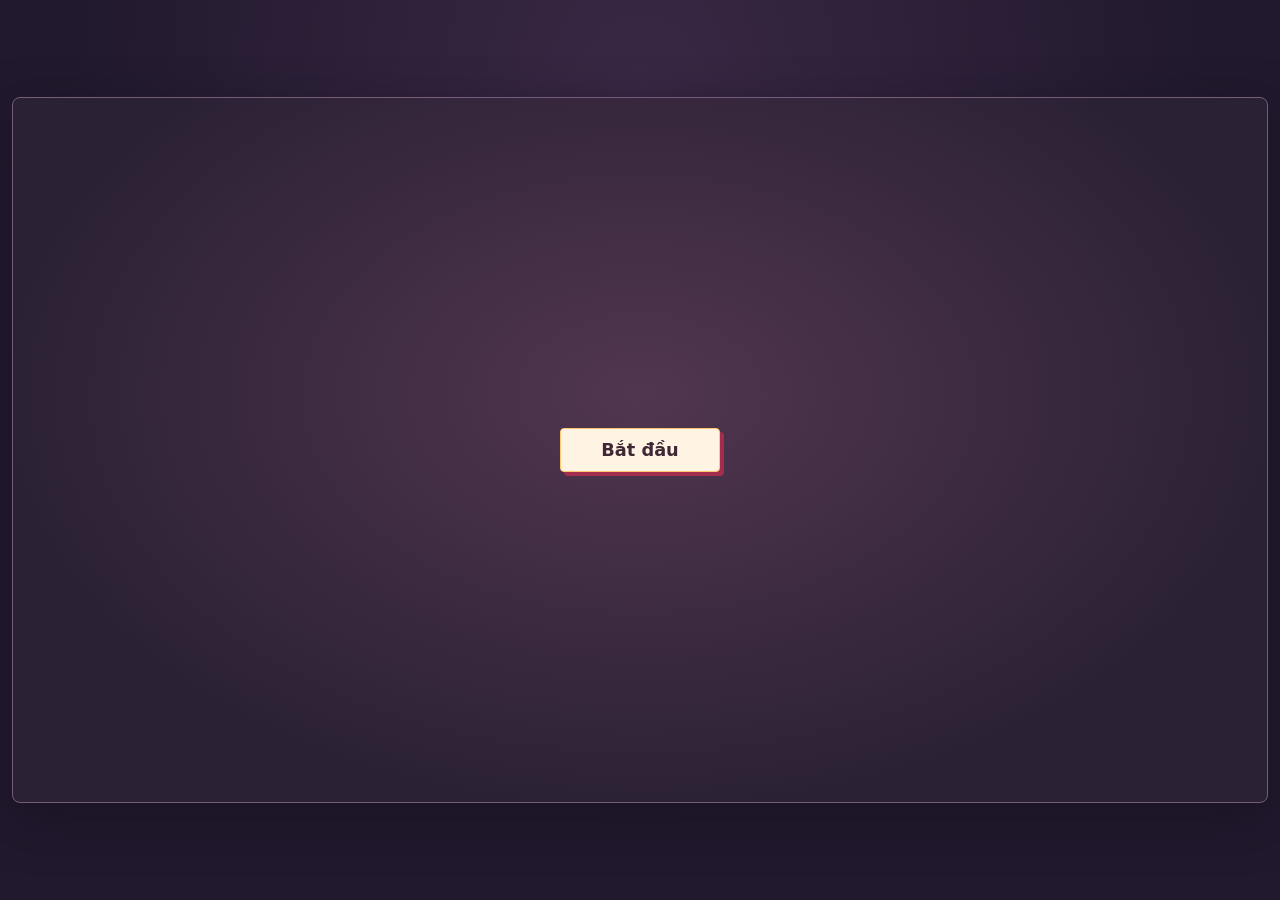
==== anni_1/src/index.html @ 781e5496 "Deploy v2" ====
<!doctype html>
<html lang="vi">
<head>
  <meta charset="utf-8">
  <meta name="viewport" content="width=device-width, initial-scale=1, viewport-fit=cover">
  <title>Thiệp kỷ niệm một năm</title>
  <link rel="stylesheet" href="./style.css">
  <script src="./script.js" defer></script>
</head>
<body>
  <main id="game" class="game" data-scene="start" aria-label="Thiệp kỷ niệm một năm">
    <p class="rotate-hint">Xoay ngang để xem cảnh rộng hơn.</p>
    <button id="sound-toggle" class="sound-toggle" type="button" data-action="toggle-sound"
      aria-pressed="false" hidden>Tắt tiếng</button>

    <div id="stage" class="stage">
      <div class="scene-layer room room--rabbit" aria-hidden="true" hidden></div>
      <div class="scene-layer room room--cat" aria-hidden="true" hidden></div>

      <div id="rabbit" class="scene-layer character character--rabbit" hidden>
        <img src="../docs/photos/rabbit-pixel-sprite.png" width="1217" height="1293" alt="Thỏ trắng">
        <div id="gift-layer" class="gift-layer" hidden></div>
      </div>

      <div id="cat" class="scene-layer character character--cat" hidden>
        <template id="cat-media">
          <img src="../docs/photos/cat-pixel-sprite.png" width="1254" height="1254" alt="Mèo đen">
        </template>
      </div>

      <div id="door" class="scene-layer door" aria-hidden="true" hidden>
        <template id="door-media">
          <img src="../docs/photos/door-pixel.png" width="845" height="1860" alt="">
        </template>
      </div>

      <div id="fog" class="fog" aria-hidden="true" hidden></div>

      <section class="scene-panel scene-panel--start" data-panel="start" aria-label="Màn chờ">
        <button id="start-button" class="start-button" type="button" data-action="start">Bắt đầu</button>
      </section>

      <section class="scene-panel dialogue" data-panel="intro" aria-labelledby="intro-question" hidden>
        <h2 id="intro-question" class="dialogue-heading">Ngày mai là anniversary của bạn với người yêu bạn. Bạn muốn tạo bất ngờ nho nhỏ chứ ?</h2>
        <div class="choice-list">
          <button class="choice-button" type="button" data-action="accept-surprise">Có</button>
          <button class="choice-button" type="button" data-action="accept-surprise">Chắc chắn là có rồi</button>
          <button class="choice-button" type="button" data-action="accept-surprise">Đương nhiên là có</button>
          <button class="choice-button" type="button" data-action="accept-surprise">Cực kì có</button>
        </div>
      </section>

      <section class="scene-panel dialogue" data-panel="gift" aria-labelledby="gift-question" hidden>
        <h2 id="gift-question" class="dialogue-heading">Hãy lựa chọn món quà bạn muốn dành cho người yêu mình</h2>
        <div class="choice-list">
          <button class="choice-button" type="button" data-action="choose-gift" data-gift="bouquet"
            data-image="../docs/photos/bouquet-cutout.png">Bó hoa</button>
          <button class="choice-button" type="button" data-action="choose-gift" data-gift="teddy-bear"
            data-image="../docs/photos/teddy-bear-cutout.png">Gấu bông</button>
          <button class="choice-button" type="button" data-action="choose-gift" data-gift="cake"
            data-image="../docs/photos/cake-cutout.png">Bánh kem</button>
          <button class="choice-button" type="button" data-action="choose-gift" data-gift="lego"
            data-image="../docs/photos/lego-cutout.png">Một bộ lego</button>
        </div>
      </section>

      <section class="scene-panel dialogue" data-panel="gift-ready" aria-label="Đã chuẩn bị quà" hidden>
        <p id="gift-ready-line">Bạn đã chuẩn bị xong, giờ hãy đến gặp người yêu của bạn thôi</p>
      </section>

      <section class="scene-panel scene-panel--flight" data-panel="flight" aria-label="Di chuyển" hidden>
        <div id="plane" class="scene-layer plane">
          <template id="plane-media">
            <img src="../docs/photos/plane.webp" alt="Máy bay">
          </template>
        </div>
      </section>

      <section class="scene-panel dialogue" data-panel="thought" aria-label="Suy nghĩ của mèo" hidden>
        <p id="first-thought">Haiz</p>
      </section>

      <section class="scene-panel dialogue" data-panel="thought-reveal" aria-label="Suy nghĩ của mèo" hidden>
        <p id="thought-line" aria-hidden="true">Đi làm mệt quá, giá như có vợ mình ở đây thì tốt biết mấy</p>
      </section>

      <section class="scene-panel scene-panel--reunion" data-panel="reunion"
        aria-labelledby="anniversary-title" hidden>
        <h2 id="anniversary-title" class="anniversary-title" lang="en">HAPPY ANNIVERSARY</h2>
      </section>

      <section class="scene-panel scene-panel--envelope" data-panel="envelope" aria-label="Phong bì" hidden>
        <button id="envelope" class="envelope" type="button" data-action="open-letter"
          aria-label="Mở phong bì" aria-controls="letter">
          <span class="wax-seal" aria-hidden="true">♥</span>
        </button>
      </section>

      <!-- ĐIỀN THƯ VÀ ẢNH TEM
        Thay [TÊN NGƯỜI NHẬN], [NỘI DUNG THƯ] và [CHỮ KÝ] bằng nội dung của bạn.
        Trong #letter-stamp, thay [ẢNH TEM] bằng thẻ img có src trỏ tới ảnh tem và alt mô tả ảnh.
      -->
      <article id="letter" class="scene-panel letter" data-panel="letter" aria-label="Lá thư"
        tabindex="-1" hidden>
        <div id="letter-stamp" class="letter-stamp">[ẢNH TEM]</div>
        <div class="letter-body">
          <p><span lang="en">Dear</span> [TÊN NGƯỜI NHẬN],</p>
          <p>[NỘI DUNG THƯ]</p>
          <p><span lang="en">From</span> [CHỮ KÝ]</p>
        </div>
      </article>

      <button id="continue-button" class="continue-button" type="button" data-action="continue" hidden>
        Nhấn vào màn hình để tiếp tục
      </button>
    </div>

    <p id="scene-status" class="visually-hidden" aria-live="polite" aria-atomic="true"></p>
    <audio id="music" src="../docs/Tr%C3%A0n%20B%E1%BB%99%20Nh%E1%BB%9B.mp3" loop preload="none"></audio>
  </main>
</body>
</html>
---- anni_1/src/style.css ----
:root {
  color-scheme: dark;
  --color-page: #21192D;
  --color-dialogue: #2B2135;
  --color-text: #FFF5E8;
  --color-paper: #FFF4E3;
  --color-ink: #3F2736;
  --color-seal: #A32D4E;
  --color-focus: #FFC66E;
  --color-muted: #E9D6E2;
  --color-line: #755C79;
  --color-sky: #349FE2;
  --font-body: system-ui, sans-serif;
  --font-size-body: clamp(0.9375rem, 0.87rem + 0.3vw, 1.125rem);
  --font-size-hint: 0.875rem;
  --font-size-title: clamp(1.25rem, 4vw, 3.5rem);
  --weight-regular: 400;
  --weight-control: 600;
  --weight-title: 700;
  --space-1: 0.25rem;
  --space-2: 0.5rem;
  --space-3: 0.75rem;
  --space-4: 1rem;
  --space-5: 1.5rem;
  --space-6: 2rem;
  --radius-control: 4px;
  --radius-panel: 8px;
  --shadow-panel: 0 0.5rem 1.3rem #160f2080;
  --shadow-stage: 0 1rem 3rem #160f2099;
  --tap-min: 44px;
  --duration-hint: 160ms;
  --duration-entry: 180ms;
  --duration-title: 200ms;
  --duration-transition: 320ms;
  --duration-door: 650ms;
  --duration-bob: 900ms;
  --duration-flight: 2.8s;
  --ease-smooth: ease-in-out;
  --ease-out: ease-out;
}

/* Base and accessibility */
*,
*::before,
*::after {
  box-sizing: border-box;
}

[hidden] {
  display: none !important;
}

body {
  display: grid;
  align-content: safe center;
  justify-items: center;
  min-block-size: 100vh;
  min-block-size: 100svh;
  margin: 0;
  padding-block: max(var(--space-3), env(safe-area-inset-top))
    max(var(--space-3), env(safe-area-inset-bottom));
  padding-inline: max(var(--space-3), env(safe-area-inset-left))
    max(var(--space-3), env(safe-area-inset-right));
  background: radial-gradient(ellipse at 50% 10%, #392844, var(--color-page) 64%);
  color: var(--color-text);
  font: var(--weight-regular) var(--font-size-body)/1.5 var(--font-body);
}

p, h2 {
  margin: 0;
}

img {
  display: block;
  max-inline-size: 100%;
  block-size: auto;
}

button {
  min-block-size: var(--tap-min);
  min-inline-size: min(var(--tap-min), 100%);
  padding: var(--space-2) var(--space-3);
  border: 1px solid var(--color-line);
  border-radius: var(--radius-control);
  background: var(--color-paper);
  color: var(--color-ink);
  font: inherit;
  font-weight: var(--weight-control);
  line-height: 1.25;
  overflow-wrap: anywhere;
  cursor: pointer;
}

button:disabled {
  cursor: default;
}

button:focus-visible,
#letter:focus-visible {
  outline: 3px solid var(--color-focus);
  outline-offset: 3px;
}

button:active:not(:disabled) {
  filter: brightness(0.92);
}

.visually-hidden {
  position: absolute;
  inline-size: 1px;
  block-size: 1px;
  padding: 0;
  overflow: hidden;
  clip-path: inset(50%);
  white-space: nowrap;
}

/* Frame and scene grid */
#game {
  --stage-inset: clamp(var(--space-2), 2.3vw, var(--space-5));
  --scene-min-height: 10rem;
  display: grid;
  grid-template-columns: minmax(0, 1fr) auto;
  align-items: center;
  column-gap: var(--space-2);
  inline-size: min(100%, 90rem);
  min-inline-size: 0;
}

#stage {
  position: relative;
  isolation: isolate;
  display: grid;
  grid-column: 1 / -1;
  grid-template-columns: minmax(0, 1fr);
  grid-template-rows: minmax(var(--scene-min-height), 1fr) auto auto;
  inline-size: 100%;
  min-inline-size: 0;
  max-inline-size: 100%;
  min-block-size: 14rem;
  aspect-ratio: 16 / 9;
  overflow: hidden;
  border: 1px solid var(--color-line);
  border-radius: var(--radius-panel);
  background-color: var(--color-dialogue);
  box-shadow: var(--shadow-stage);
}

#game[data-scene="start"] #stage,
#game[data-scene="envelope"] #stage,
#game[data-scene="letter"] #stage {
  background: radial-gradient(ellipse at 50% 42%, #51364f, var(--color-dialogue) 72%);
}

#game[data-scene="flight"] #stage {
  background-color: var(--color-sky);
}

.scene-panel {
  min-inline-size: 0;
}

.scene-panel--start,
.scene-panel--envelope {
  display: grid;
  grid-area: 1 / 1 / 4 / 2;
  place-items: center;
  padding: var(--stage-inset);
}

/* Scene layers */
.scene-layer {
  position: absolute;
  pointer-events: none;
}

.room {
  z-index: -1;
  inset: 0;
  background-position: center;
  background-repeat: no-repeat;
  background-size: cover;
}

.room--rabbit {
  background-image: url("../docs/photos/girl room.webp");
  background-color: #534252;
}

.room--cat {
  background-image: url("../docs/photos/night room.webp");
  background-color: #25223E;
}

.character,
#door {
  grid-area: 1 / 1 / 2 / 2;
  inset-block-start: clamp(0.5rem, 8%, 2.5rem);
  inset-block-end: var(--space-2);
}

.character {
  z-index: 1;
  inline-size: min(30%, 18rem);
}

.character > img,
#door > img {
  inline-size: 100%;
  block-size: 100%;
  object-fit: contain;
  object-position: center bottom;
}

.character > img,
#door > img,
#plane > img,
.gift-layer > img {
  image-rendering: pixelated;
}

#rabbit,
#cat {
  inset-inline-start: 50%;
  translate: -50% 0;
}

#rabbit {
  container-type: size;
  --rabbit-size: min(100cqi, calc(100cqb * 1217 / 1293));
}

#rabbit > img {
  position: absolute;
  inset-inline-start: 50%;
  inset-block-end: 0;
  inline-size: var(--rabbit-size);
  block-size: auto;
  translate: -50% 0;
}

#game[data-scene="reunion"] #cat {
  inset-inline-start: 34%;
}

#game[data-scene="reunion"] #rabbit {
  inset-inline-start: 66%;
}

#gift-layer {
  --gift-width: 0.42;
  --gift-x: 0.22;
  --gift-y: 0.58;
  position: absolute;
  inset-inline-start: calc(50% + var(--rabbit-size) * (var(--gift-x) - 0.5));
  inset-block-end: calc(var(--rabbit-size) * 1293 / 1217 * (1 - var(--gift-y)));
  inline-size: calc(var(--rabbit-size) * var(--gift-width));
  aspect-ratio: 1;
  translate: -50% 50%;
}

#gift-layer[data-gift="bouquet"] {
  --gift-width: 0.43;
  --gift-y: 0.52;
}

#gift-layer[data-gift="teddy-bear"] {
  --gift-width: 0.60;
  --gift-y: 0.57;
}

#gift-layer[data-gift="cake"] {
  --gift-width: 0.59;
  --gift-y: 0.61;
}

#gift-layer[data-gift="lego"] {
  --gift-width: 0.38;
  --gift-y: 0.57;
}

.gift-layer > img {
  inline-size: 100%;
  block-size: 100%;
  object-fit: contain;
}

#door {
  z-index: 2;
  inset-inline-start: min(64%, 100% - 10rem);
  inline-size: min(19%, 10rem);
  container-type: size;
}

#door > img {
  position: absolute;
  inset-block-end: 0;
  inline-size: min(100cqi, calc(100cqb * 845 / 1860));
  block-size: auto;
  transform: perspective(40rem) rotateY(0deg);
  transform-origin: 8% center;
  transition: transform var(--duration-door) var(--ease-out);
}

#door.is-open > img {
  transform: perspective(40rem) rotateY(-74deg);
}

.scene-panel--flight {
  position: relative;
  grid-area: 1 / 1;
  min-block-size: var(--scene-min-height);
}

#plane {
  inset: 0;
}

#plane > img {
  inline-size: 100%;
  block-size: 100%;
  object-fit: contain;
  object-position: center;
}

#fog {
  z-index: 6;
  position: absolute;
  inset: 0;
  pointer-events: none;
  background: radial-gradient(ellipse, #fff, #f2f0f8);
  opacity: 0;
  transition: opacity var(--duration-transition) var(--ease-smooth);
}

#fog.is-covered {
  opacity: 1;
}

/* Dialogue and controls */
.dialogue {
  z-index: 3;
  display: grid;
  grid-row: 2;
  justify-self: center;
  gap: var(--space-3);
  inline-size: min(calc(100% - 2 * var(--stage-inset)), 46rem);
  margin-block-end: var(--space-2);
  padding: clamp(var(--space-2), 2vw, var(--space-4));
  border: 1px solid var(--color-line);
  border-radius: var(--radius-panel);
  background-color: var(--color-dialogue);
  text-align: center;
  box-shadow: var(--shadow-panel);
  overflow-wrap: anywhere;
  container-type: inline-size;
}

.dialogue-heading,
#thought-line {
  font-size: inherit;
  font-weight: var(--weight-control);
}

#thought-line {
  min-block-size: 3em;
  min-block-size: 2lh;
}

.choice-list {
  display: grid;
  grid-template-columns: repeat(2, minmax(0, 1fr));
  gap: var(--space-2);
}

.choice-button {
  min-inline-size: 0;
}

.start-button {
  min-inline-size: min(10rem, 100%);
  padding-inline: var(--space-5);
  border-color: var(--color-focus);
  box-shadow: var(--space-1) var(--space-1) 0 var(--color-seal);
}

.continue-button {
  z-index: 4;
  grid-row: 3;
  justify-self: center;
  max-inline-size: calc(100% - 2 * var(--stage-inset));
  margin: 0 var(--stage-inset) var(--space-2);
  border-color: var(--color-line);
  background-color: var(--color-dialogue);
  color: var(--color-muted);
  font-size: var(--font-size-hint);
}

#game[data-scene="flight"] #continue-button {
  justify-self: end;
}

.sound-toggle {
  grid-row: 1;
  grid-column: 2;
  justify-self: end;
  margin-block-end: var(--space-2);
  background-color: var(--color-dialogue);
  color: var(--color-text);
  font-size: var(--font-size-hint);
}

.sound-toggle[aria-pressed="true"] {
  border-color: var(--color-seal);
  color: var(--color-muted);
}

.rotate-hint {
  display: none;
  grid-row: 1;
  grid-column: 1;
  min-inline-size: 0;
  margin-block-end: var(--space-2);
  color: var(--color-muted);
  font-size: var(--font-size-hint);
  overflow-wrap: anywhere;
}

.scene-panel--reunion {
  z-index: 3;
  position: absolute;
  inset: 0;
  display: grid;
  place-items: center;
  padding: var(--stage-inset);
  pointer-events: none;
}

#anniversary-title {
  max-inline-size: 100%;
  padding: var(--space-2) var(--space-3);
  border-radius: var(--radius-control);
  background: #2B2135ED;
  color: var(--color-text);
  font-size: var(--font-size-title);
  font-weight: var(--weight-title);
  letter-spacing: 0.055em;
  line-height: 1.15;
  text-align: center;
  overflow-wrap: anywhere;
}

/* Envelope and letter */
#envelope {
  position: relative;
  display: grid;
  place-items: center;
  inline-size: min(100%, 24rem);
  aspect-ratio: 8 / 5;
  overflow: hidden;
  border: 1px solid #C49BA7;
  background: #EEC9C3;
  box-shadow: var(--shadow-panel);
  touch-action: none;
}

#envelope::before,
#envelope::after {
  position: absolute;
  inset: 0;
  content: "";
}

#envelope::before {
  background: #F7DCD2;
  clip-path: polygon(0 0, 100% 0, 50% 59%);
  transform-origin: center top;
}

#envelope::after {
  background: linear-gradient(150deg, #F3D3CB, #E5B6B6);
  clip-path: polygon(0 100%, 0 18%, 50% 61%, 100% 18%, 100% 100%);
}

.wax-seal {
  position: relative;
  z-index: 1;
  display: grid;
  place-items: center;
  inline-size: clamp(2.25rem, 23%, 3rem);
  aspect-ratio: 1;
  translate: 0 20%;
  border: 2px solid #76243D;
  border-radius: 50%;
  background-color: var(--color-seal);
  color: var(--color-text);
  font-size: 1.35rem;
  box-shadow: 0 0.2rem 0.3rem #76243D66;
}

#letter {
  z-index: 3;
  display: grid;
  grid-area: 1 / 1 / 4 / 2;
  grid-template-columns: minmax(0, 1fr) clamp(3.125rem, 19%, 6rem);
  align-self: center;
  justify-self: center;
  align-items: start;
  gap: var(--space-3);
  inline-size: min(calc(100% - 2 * var(--stage-inset)), 36rem);
  max-block-size: min(72vh, 29rem);
  max-block-size: min(72svh, 29rem);
  margin-block: var(--stage-inset);
  padding: clamp(var(--space-3), 3vw, var(--space-6));
  overflow: auto;
  border: 1px solid #D7B5A9;
  border-radius: var(--radius-panel);
  background-color: var(--color-paper);
  color: var(--color-ink);
  box-shadow: var(--shadow-panel);
  overflow-wrap: anywhere;
}

.letter-body {
  display: grid;
  grid-row: 1;
  grid-column: 1;
  gap: var(--space-3);
  min-inline-size: 0;
}

.letter-stamp {
  display: grid;
  grid-row: 1;
  grid-column: 2;
  place-items: center;
  min-inline-size: 0;
  min-block-size: 2.75rem;
  padding: var(--space-1);
  border: 1px dashed var(--color-seal);
  font-size: 0.75rem;
  line-height: 1.2;
  text-align: center;
}

.letter-stamp img {
  inline-size: 100%;
  object-fit: contain;
}

/* Responsive and input modes */
@container (min-width: 36rem) {
  .choice-list {
    grid-template-columns: repeat(4, minmax(0, 1fr));
  }
}

@media (orientation: portrait) {
  #game {
    --scene-min-height: 12rem;
  }

  #stage {
    min-block-size: clamp(23rem, 68svh, 36rem);
    aspect-ratio: auto;
  }

  .rotate-hint {
    display: block;
  }

  .character {
    inline-size: min(43%, 16rem);
  }

  .room--rabbit {
    background-position: 47% center;
  }

  .room--cat {
    background-position: 51% center;
  }
}

@media (max-width: 24.375rem) {
  body {
    padding-inline: max(var(--space-2), env(safe-area-inset-left))
      max(var(--space-2), env(safe-area-inset-right));
  }

  .choice-button {
    padding-inline: var(--space-2);
  }

  #thought-line {
    min-block-size: 4.5em;
    min-block-size: 3lh;
  }
}

@media (orientation: landscape) {
  #game {
    inline-size: min(100%, 90rem, max(24rem, calc((100svh - 4.75rem) * 16 / 9)));
  }
}

@media (orientation: landscape) and (max-height: 30rem) {
  #game {
    --scene-min-height: 8.5rem;
    --stage-inset: var(--space-2);
  }

  .dialogue {
    gap: var(--space-2);
    padding: var(--space-2);
  }
}

@media (hover: hover) {
  button:not(:disabled):hover {
    border-color: var(--color-focus);
  }
}

/* Motion */
#game:is([data-scene="intro"], [data-scene="gift"], [data-scene="gift-ready"]) #rabbit:not([hidden]) {
  animation: rabbit-bob var(--duration-bob) var(--ease-smooth) infinite;
}

#gift-layer:not([hidden]) > img {
  animation: gift-appear var(--duration-entry) var(--ease-out) both;
}

#plane > img {
  animation: plane-drift var(--duration-flight) var(--ease-smooth) infinite;
}

#game[data-scene="flight"] #continue-button:not([hidden]) {
  animation: fade-in var(--duration-hint) var(--ease-out) both;
}

#game[data-scene="reunion"] #anniversary-title {
  animation: fade-in var(--duration-title) var(--ease-out) both;
}

.scene-panel--envelope:not([hidden]) {
  animation: fade-in var(--duration-entry) var(--ease-out) both;
}

#envelope.is-opening::before {
  animation: envelope-flap var(--duration-transition) var(--ease-out) both;
}

#envelope.is-opening .wax-seal {
  animation: seal-release var(--duration-transition) var(--ease-out) both;
}

@keyframes rabbit-bob {
  50% { transform: translateY(-6px); }
}

@keyframes gift-appear {
  from { opacity: 0; transform: scale(0.9); }
  to { opacity: 1; transform: scale(1); }
}

@keyframes plane-drift {
  50% { transform: translate(1.2%, -1.5%) scale(1.025); }
}

@keyframes fade-in {
  from { opacity: 0; }
  to { opacity: 1; }
}

@keyframes envelope-flap {
  to { transform: perspective(24rem) rotateX(115deg); }
}

@keyframes seal-release {
  to { opacity: 0; transform: translateY(0.25rem); }
}

@media (prefers-reduced-motion: reduce) {
  #game,
  #game *,
  #game *::before,
  #game *::after {
    animation: none !important;
    transition: none !important;
  }

  #envelope.is-opening::before,
  #envelope.is-opening .wax-seal {
    opacity: 0;
  }
}
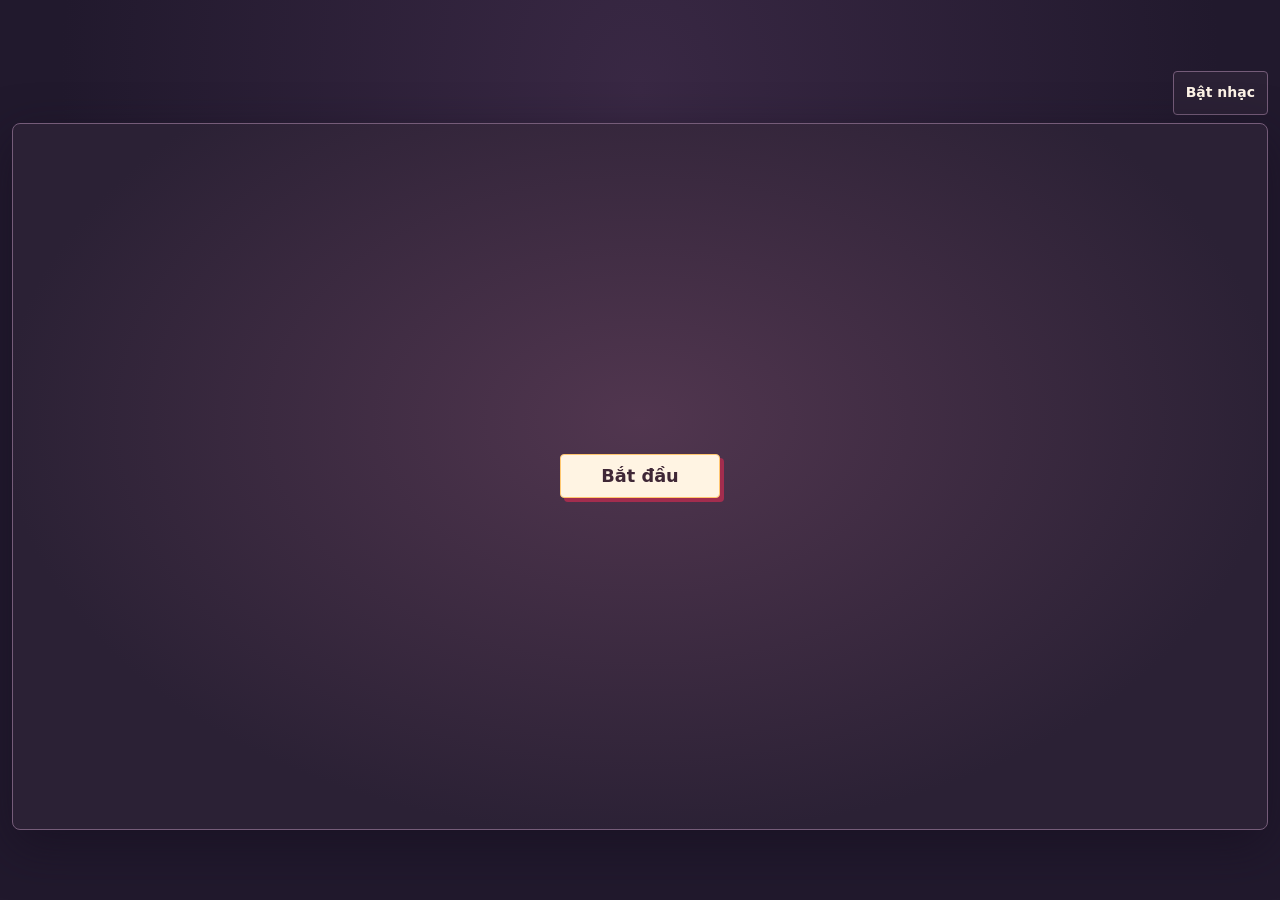
==== commit 7a5dc238: "Debug v2" ====
--- a/anni_1/src/index.html
+++ b/anni_1/src/index.html
@@ -1,9 +1,9 @@
-<!doctype html>
+<!DOCTYPE html>
 <html lang="vi">
 <head>
   <meta charset="utf-8">
   <meta name="viewport" content="width=device-width, initial-scale=1, viewport-fit=cover">
-  <title>Thiệp kỷ niệm một năm</title>
+  <title>Thiệp kỷ niệm anni 9 tháng</title>
   <link rel="stylesheet" href="./style.css">
   <script src="./script.js" defer></script>
 </head>
@@ -30,7 +30,8 @@
 
       <div id="door" class="scene-layer door" aria-hidden="true" hidden>
         <template id="door-media">
-          <img src="../docs/photos/door-pixel.png" width="845" height="1860" alt="">
+          <img class="door-frame" src="../docs/photos/doraemon-door-frame.png" width="464" height="660" alt="">
+          <img class="door-leaf" src="../docs/photos/doraemon-door-leaf.png" width="294" height="720" alt="">
         </template>
       </div>
 
@@ -74,6 +75,7 @@
             <img src="../docs/photos/plane.webp" alt="Máy bay">
           </template>
         </div>
+        <div class="flight-waves" aria-hidden="true"></div>
       </section>
 
       <section class="scene-panel dialogue" data-panel="thought" aria-label="Suy nghĩ của mèo" hidden>
@@ -96,17 +98,25 @@
         </button>
       </section>
 
-      <!-- ĐIỀN THƯ VÀ ẢNH TEM
-        Thay [TÊN NGƯỜI NHẬN], [NỘI DUNG THƯ] và [CHỮ KÝ] bằng nội dung của bạn.
-        Trong #letter-stamp, thay [ẢNH TEM] bằng thẻ img có src trỏ tới ảnh tem và alt mô tả ảnh.
-      -->
+      <!-- Chỉnh lời thư trong .letter-body và đổi ảnh tem qua src bên dưới. -->
       <article id="letter" class="scene-panel letter" data-panel="letter" aria-label="Lá thư"
         tabindex="-1" hidden>
-        <div id="letter-stamp" class="letter-stamp">[ẢNH TEM]</div>
+        <div id="letter-stamp" class="letter-stamp">
+          <img src="../docs/photos/tem%20image.jpg" width="843" height="1124" alt="Ảnh tem trên lá thư">
+        </div>
         <div class="letter-body">
-          <p><span lang="en">Dear</span> [TÊN NGƯỜI NHẬN],</p>
-          <p>[NỘI DUNG THƯ]</p>
-          <p><span lang="en">From</span> [CHỮ KÝ]</p>
+          <p><span lang="en">Dear</span> Quangiu,</p>
+          <p>Yo :))</p>
+          <p>Ghê chưa ghê chưa trộm vía quen đc hẳn tới bây giờ là được hẳn 9 tháng ròi cơ :))) số 1(9) Nguyễn Công Trứ lun</p>
+          <p>Hi mong là tương lai 2 đứa sẽ có anni lên hẳn 4-5 chữ số mới bõ công hehheheee</p>
+          <p>Game vui hong :)) nhà tài trợ AnhsNgocc làm cho đấy :)) xịn chưaa</p>
+          <p>( Cbi nói câu Em tao mà! 🥱 cho mà xem )</p>
+          <p>Tiện đây thì mình cũng xin phép gửi đến bạn Quangiu lời mời đến buổi SweetTalk với sự tham gia của bạn My sẽ diễn ra ngay bây giờ :)) và dự kiến sẽ kéo dài đến lúc nào ngủ gật thì hoi 🥱</p>
+          <p>Bạn có đồng ý tham gia hong !?</p>
+          <p>✓ Có<br>✓ Phải có<br>✓ Oke babii</p>
+          <p lang="en">Annisersary 9 months</p>
+          <p>iuuuu.... Bố Cá 🐬</p>
+          <p><span lang="en">From</span> tieumy </p>
         </div>
       </article>
 
--- a/anni_1/src/style.css
+++ b/anni_1/src/style.css
@@ -10,6 +10,7 @@
   --color-muted: #E9D6E2;
   --color-line: #755C79;
   --color-sky: #349FE2;
+  --color-reunion-pink: #FFD0E8;
   --font-body: system-ui, sans-serif;
   --font-size-body: clamp(0.9375rem, 0.87rem + 0.3vw, 1.125rem);
   --font-size-hint: 0.875rem;
@@ -32,7 +33,8 @@
   --duration-entry: 180ms;
   --duration-title: 200ms;
   --duration-transition: 320ms;
-  --duration-door: 650ms;
+  --duration-door: 850ms;
+  --duration-rabbit-entry: 900ms;
   --duration-bob: 900ms;
   --duration-flight: 2.8s;
   --ease-smooth: ease-in-out;
@@ -130,6 +132,7 @@
 #stage {
   position: relative;
   isolation: isolate;
+  container-type: inline-size;
   display: grid;
   grid-column: 1 / -1;
   grid-template-columns: minmax(0, 1fr);
@@ -154,6 +157,7 @@
 
 #game[data-scene="flight"] #stage {
   background-color: var(--color-sky);
+  background-image: linear-gradient(transparent 78%, #185A8C);
 }
 
 .scene-panel {
@@ -239,12 +243,13 @@
   translate: -50% 0;
 }
 
-#game[data-scene="reunion"] #cat {
-  inset-inline-start: 34%;
-}
-
-#game[data-scene="reunion"] #rabbit {
-  inset-inline-start: 66%;
+#game:is([data-scene="door-opening"], [data-scene="rabbit-entry"], [data-scene="reunion"]) #cat {
+  inset-inline-start: 29%;
+}
+
+#game:is([data-scene="rabbit-entry"], [data-scene="reunion"]) #rabbit {
+  z-index: 3;
+  inset-inline-start: 52%;
 }
 
 #gift-layer {
@@ -286,24 +291,46 @@
 }
 
 #door {
+  --door-width: min(100cqi, calc(100cqb * 464 / 660));
+  --door-height: calc(var(--door-width) * 660 / 464);
   z-index: 2;
-  inset-inline-start: min(64%, 100% - 10rem);
-  inline-size: min(19%, 10rem);
+  inset-inline-start: 59%;
+  inline-size: min(32%, 14rem);
   container-type: size;
 }
 
-#door > img {
-  position: absolute;
+#door > .door-frame {
+  position: absolute;
+  inset-inline-start: 50%;
   inset-block-end: 0;
-  inline-size: min(100cqi, calc(100cqb * 845 / 1860));
+  inline-size: var(--door-width);
   block-size: auto;
+  translate: -50% 0;
+}
+
+#door::before,
+#door > .door-leaf {
+  position: absolute;
+  inset-inline-start: calc(50% - var(--door-width) * 0.30);
+  inset-block-end: calc(var(--door-height) * 0.08);
+  inline-size: calc(var(--door-width) * 0.57);
+  block-size: calc(var(--door-height) * 0.84);
+}
+
+#door::before {
+  content: "";
+  background: radial-gradient(ellipse at center, #674251, #32243A 76%);
+}
+
+#door > .door-leaf {
+  object-fit: fill;
   transform: perspective(40rem) rotateY(0deg);
-  transform-origin: 8% center;
+  transform-origin: 5% center;
   transition: transform var(--duration-door) var(--ease-out);
 }
 
-#door.is-open > img {
-  transform: perspective(40rem) rotateY(-74deg);
+#door.is-open > .door-leaf {
+  transform: perspective(40rem) rotateY(-78deg);
 }
 
 .scene-panel--flight {
@@ -313,7 +340,7 @@
 }
 
 #plane {
-  inset: 0;
+  inset: 0 0 18%;
 }
 
 #plane > img {
@@ -321,6 +348,38 @@
   block-size: 100%;
   object-fit: contain;
   object-position: center;
+}
+
+.flight-waves {
+  position: absolute;
+  inset: auto 0 0;
+  block-size: 30%;
+  overflow: hidden;
+  pointer-events: none;
+}
+
+.flight-waves::before,
+.flight-waves::after {
+  position: absolute;
+  inset: auto auto 0 0;
+  inline-size: 200%;
+  block-size: 100%;
+  content: "";
+  clip-path: polygon(0 22%, 6.25% 6%, 12.5% 22%, 18.75% 38%, 25% 22%, 31.25% 6%,
+    37.5% 22%, 43.75% 38%, 50% 22%, 56.25% 6%, 62.5% 22%, 68.75% 38%,
+    75% 22%, 81.25% 6%, 87.5% 22%, 93.75% 38%, 100% 22%, 100% 100%, 0 100%);
+  animation: wave-travel 7s linear infinite;
+}
+
+.flight-waves::before {
+  background-color: #258EC7;
+}
+
+.flight-waves::after {
+  block-size: 74%;
+  background: linear-gradient(#1479AB, #185A8C);
+  animation-duration: 5s;
+  animation-direction: reverse;
 }
 
 #fog {
@@ -427,7 +486,7 @@
 }
 
 .scene-panel--reunion {
-  z-index: 3;
+  z-index: 4;
   position: absolute;
   inset: 0;
   display: grid;
@@ -441,13 +500,27 @@
   padding: var(--space-2) var(--space-3);
   border-radius: var(--radius-control);
   background: #2B2135ED;
-  color: var(--color-text);
+  color: var(--color-reunion-pink);
   font-size: var(--font-size-title);
   font-weight: var(--weight-title);
   letter-spacing: 0.055em;
   line-height: 1.15;
   text-align: center;
   overflow-wrap: anywhere;
+}
+
+#game[data-scene="reunion"] .room--cat {
+  filter: blur(4px);
+  transform: scale(1.025);
+}
+
+#game[data-scene="reunion"] #stage::after {
+  position: absolute;
+  z-index: 2;
+  inset: 0;
+  pointer-events: none;
+  content: "";
+  box-shadow: inset 0 0 clamp(1.5rem, 5vw, 3.5rem) #F58CB655;
 }
 
 /* Envelope and letter */
@@ -500,13 +573,10 @@
 
 #letter {
   z-index: 3;
-  display: grid;
+  display: block;
   grid-area: 1 / 1 / 4 / 2;
-  grid-template-columns: minmax(0, 1fr) clamp(3.125rem, 19%, 6rem);
   align-self: center;
   justify-self: center;
-  align-items: start;
-  gap: var(--space-3);
   inline-size: min(calc(100% - 2 * var(--stage-inset)), 36rem);
   max-block-size: min(72vh, 29rem);
   max-block-size: min(72svh, 29rem);
@@ -517,30 +587,22 @@
   border-radius: var(--radius-panel);
   background-color: var(--color-paper);
   color: var(--color-ink);
+  font-family: system-ui, "Segoe UI Emoji", "Apple Color Emoji", "Noto Color Emoji",
+    "Segoe UI Symbol", sans-serif;
   box-shadow: var(--shadow-panel);
   overflow-wrap: anywhere;
 }
 
-.letter-body {
-  display: grid;
-  grid-row: 1;
-  grid-column: 1;
-  gap: var(--space-3);
-  min-inline-size: 0;
+.letter-body > p + p {
+  margin-block-start: var(--space-3);
 }
 
 .letter-stamp {
-  display: grid;
-  grid-row: 1;
-  grid-column: 2;
-  place-items: center;
-  min-inline-size: 0;
-  min-block-size: 2.75rem;
+  float: right;
+  inline-size: clamp(3.125rem, 19%, 6rem);
+  margin: 0 0 var(--space-2) var(--space-3);
   padding: var(--space-1);
   border: 1px dashed var(--color-seal);
-  font-size: 0.75rem;
-  line-height: 1.2;
-  text-align: center;
 }
 
 .letter-stamp img {
@@ -635,6 +697,11 @@
   animation: plane-drift var(--duration-flight) var(--ease-smooth) infinite;
 }
 
+#game[data-scene="rabbit-entry"] #rabbit {
+  transform-origin: center bottom;
+  animation: rabbit-step-out var(--duration-rabbit-entry) var(--ease-out) both;
+}
+
 #game[data-scene="flight"] #continue-button:not([hidden]) {
   animation: fade-in var(--duration-hint) var(--ease-out) both;
 }
@@ -666,6 +733,24 @@
 
 @keyframes plane-drift {
   50% { transform: translate(1.2%, -1.5%) scale(1.025); }
+}
+
+@keyframes wave-travel {
+  to { transform: translateX(-50%); }
+}
+
+@keyframes rabbit-step-out {
+  0% {
+    transform: translateX(clamp(3.25rem, 22cqi, 13rem)) scale(0.60);
+    clip-path: inset(2% 17% 0 17%);
+  }
+  30% { transform: translate(clamp(2.15rem, 15cqi, 8rem), -4px) scale(0.73); }
+  60% {
+    transform: translateX(clamp(1.25rem, 8cqi, 4rem)) scale(0.89);
+    clip-path: inset(0);
+  }
+  80% { transform: translate(clamp(0.4rem, 3cqi, 1.25rem), -4px) scale(0.96); }
+  100% { transform: translateX(0) scale(1); clip-path: inset(0); }
 }
 
 @keyframes fade-in {
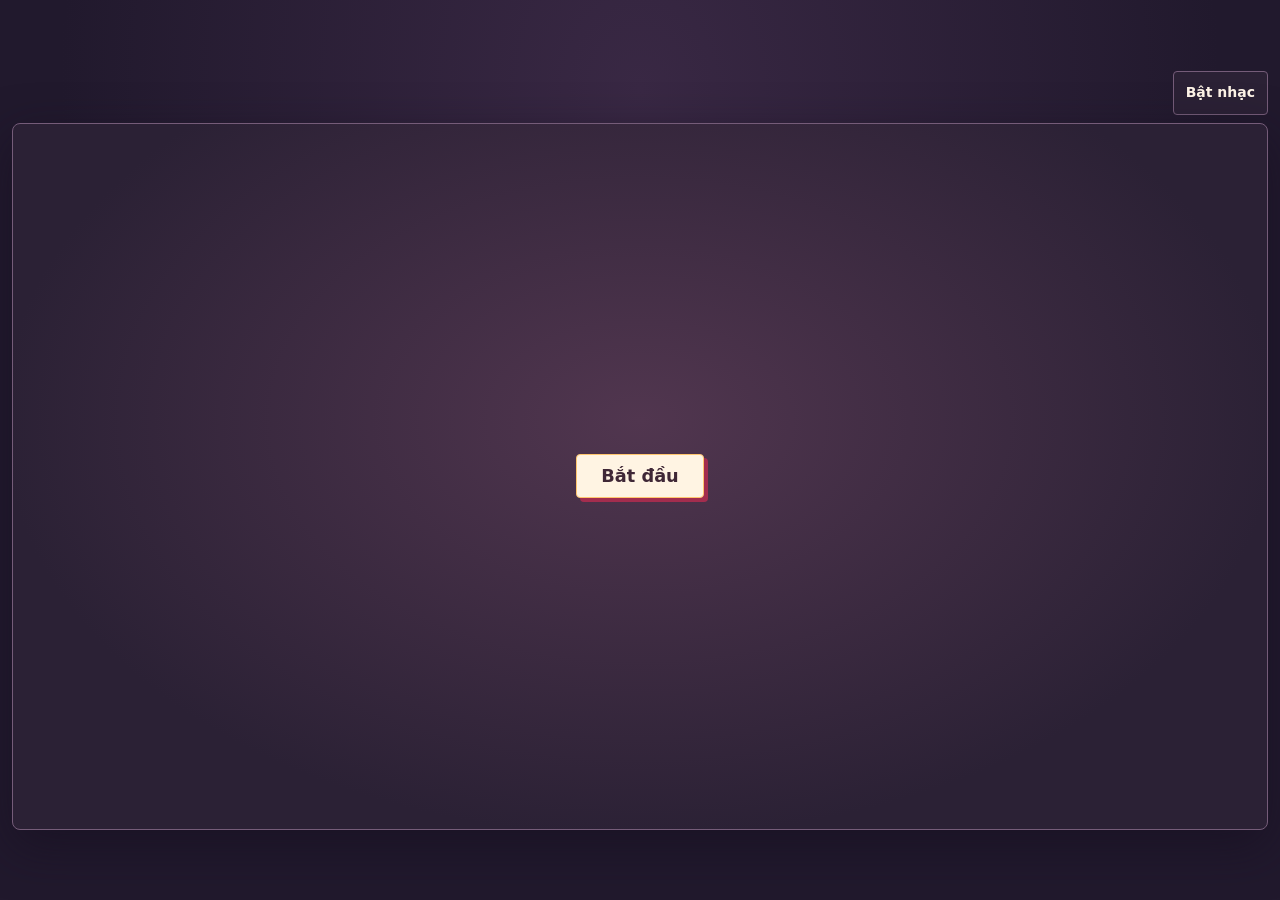
==== commit a7837be0: "Debug v3" ====
--- a/anni_1/src/index.html
+++ b/anni_1/src/index.html
@@ -8,7 +8,7 @@
   <script src="./script.js" defer></script>
 </head>
 <body>
-  <main id="game" class="game" data-scene="start" aria-label="Thiệp kỷ niệm một năm">
+  <main id="game" class="game" data-scene="start" aria-label="Thiệp kỷ niệm 9 tháng">
     <p class="rotate-hint">Xoay ngang để xem cảnh rộng hơn.</p>
     <button id="sound-toggle" class="sound-toggle" type="button" data-action="toggle-sound"
       aria-pressed="false" hidden>Tắt tiếng</button>
@@ -36,9 +36,13 @@
       </div>
 
       <div id="fog" class="fog" aria-hidden="true" hidden></div>
+      <p id="recording-indicator" class="recording-indicator" role="status" hidden>Đang quay game</p>
 
       <section class="scene-panel scene-panel--start" data-panel="start" aria-label="Màn chờ">
-        <button id="start-button" class="start-button" type="button" data-action="start">Bắt đầu</button>
+        <div class="start-actions">
+          <button id="start-button" class="start-button" type="button" data-action="start">Bắt đầu</button>
+          <button id="previous-video-button" type="button" data-action="download-video" hidden>Tải video lượt trước</button>
+        </div>
       </section>
 
       <section class="scene-panel dialogue" data-panel="intro" aria-labelledby="intro-question" hidden>
@@ -114,10 +118,17 @@
           <p>Tiện đây thì mình cũng xin phép gửi đến bạn Quangiu lời mời đến buổi SweetTalk với sự tham gia của bạn My sẽ diễn ra ngay bây giờ :)) và dự kiến sẽ kéo dài đến lúc nào ngủ gật thì hoi 🥱</p>
           <p>Bạn có đồng ý tham gia hong !?</p>
           <p>✓ Có<br>✓ Phải có<br>✓ Oke babii</p>
-          <p lang="en">Annisersary 9 months</p>
+          <p lang="en">Anniversary 9 months</p>
           <p>iuuuu.... Bố Cá 🐬</p>
           <p><span lang="en">From</span> tieumy </p>
         </div>
+        <div class="letter-actions" role="group" aria-label="Chơi lại và tải thiệp">
+          <button id="replay-button" type="button" data-action="replay">Chơi lại</button>
+          <button id="download-png-button" type="button" data-action="download-png">Tải thiệp PNG</button>
+          <button id="download-video-button" type="button" data-action="download-video" disabled>Tải video</button>
+        </div>
+        <p id="video-status" class="export-status" role="status"></p>
+        <p id="png-status" class="export-status" role="status"></p>
       </article>
 
       <button id="continue-button" class="continue-button" type="button" data-action="continue" hidden>
--- a/anni_1/src/style.css
+++ b/anni_1/src/style.css
@@ -610,6 +610,48 @@
   object-fit: contain;
 }
 
+.start-actions,
+.letter-actions {
+  display: flex;
+  flex-wrap: wrap;
+  gap: var(--space-2);
+}
+
+.start-actions {
+  flex-direction: column;
+  align-items: stretch;
+  max-inline-size: 100%;
+}
+
+.letter-actions {
+  clear: both;
+  margin-block-start: var(--space-5);
+  padding-block-start: var(--space-3);
+  border-block-start: 1px solid #D7B5A9;
+}
+
+.letter-actions button:disabled {
+  opacity: 0.65;
+}
+
+.export-status:not(:empty) {
+  margin-block-start: var(--space-2);
+  font-size: var(--font-size-hint);
+}
+
+.recording-indicator {
+  position: absolute;
+  z-index: 5;
+  inset-block-start: var(--stage-inset);
+  inset-inline-start: var(--stage-inset);
+  padding: var(--space-1) var(--space-2);
+  border-radius: var(--radius-control);
+  background-color: var(--color-seal);
+  color: var(--color-text);
+  font-size: var(--font-size-hint);
+  pointer-events: none;
+}
+
 /* Responsive and input modes */
 @container (min-width: 36rem) {
   .choice-list {
